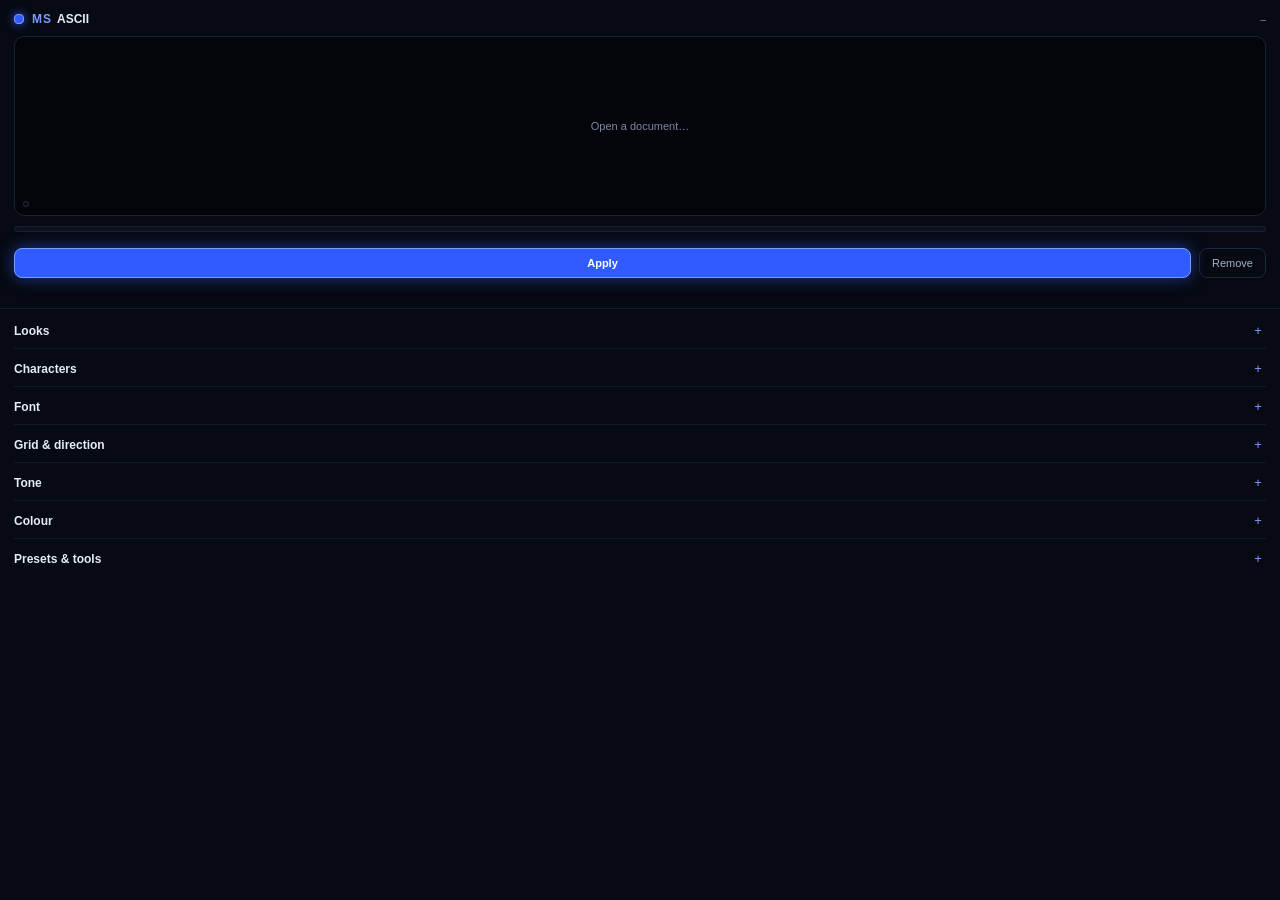
==== ascii/index.html @ 599b2f81 "Morgenstern ASCII: turn a layer or the whole document into ASCII art - Selected layer or whole docum" ====
<!DOCTYPE html>
<html>
<head>
  <meta charset="utf-8">
  <link rel="stylesheet" href="ms-ui.css">
  <link rel="stylesheet" href="styles.css">
</head>
<body>
  <div class="layout">
  <div class="top">
    <div class="header">
      <span class="brand"><span class="dot"></span><span class="brand-ms">MS</span><span class="brand-name">ASCII</span></span>
      <span id="targetName" class="target-name">–</span>
    </div>

    <div id="previewBox" class="preview">
      <img id="preview" class="hidden">
      <div id="previewMsg" class="preview-msg">Open a document…</div>
      <div class="preview-tools">
        <div class="seg mini" id="previewModeSeg"></div>
      </div>
    </div>

    <div class="seg target" id="sourceSeg"></div>
    <div id="sourceInfo" class="target-info"></div>

    <div class="actions">
      <div class="btn primary" id="apply">Apply</div>
      <div class="btn ghost" id="remove" title="Remove the ASCII layer and show the original again">Remove</div>
    </div>
    <div id="status" class="status"></div>
  </div>

  <div class="scroller">
  <div class="wrap">

    <div class="sec" data-sec="looks">
      <div class="sec-head"><span class="sec-title">Looks</span><span id="lookName" class="sec-meta"></span><span class="chev c-open">–</span><span class="chev c-closed">+</span></div>
      <div class="sec-body"><div id="lookGrid" class="look-grid"></div></div>
    </div>

    <div class="sec" data-sec="chars">
      <div class="sec-head"><span class="sec-title">Characters</span><span id="charsMeta" class="sec-meta"></span><span class="chev c-open">–</span><span class="chev c-closed">+</span></div>
      <div class="sec-body">
        <div class="seg" id="charModeSeg"></div>
        <div id="charsetRow" class="chips"></div>
        <div id="customRow" class="field">
          <span class="field-label">Characters</span>
          <input type="text" id="customChars" class="grow mono" placeholder="Light to dense, e.g.  .oO@">
        </div>
        <div id="textRow" class="field">
          <span class="field-label">Your text</span>
          <input type="text" id="textInput" class="grow" placeholder="Any word or sentence">
        </div>
        <div id="toneRow" class="field"><span class="field-label">Tone by</span><div class="seg grow" id="toneSeg"></div></div>
        <div class="field"><span class="field-label">Dense on</span><div class="seg grow" id="denseSeg"></div></div>
        <div id="sortRow" class="row">
          <span class="grow sw-text">Order the characters by their ink</span>
          <div class="switch" data-for="sortDensity" title="Off: your characters are used in the order you typed them, from light to dense"><span class="knob"></span></div>
          <input type="checkbox" id="sortDensity" class="hidden">
        </div>
      </div>
    </div>

    <div class="sec" data-sec="font">
      <div class="sec-head"><span class="sec-title">Font</span><span id="fontMeta" class="sec-meta"></span><span class="chev c-open">–</span><span class="chev c-closed">+</span></div>
      <div class="sec-body">
        <div class="field-note">Made for ASCII – monospaced fonts on this computer</div>
        <div id="fontChips" class="chips"></div>
        <div class="field">
          <span class="field-label">All fonts</span>
          <input type="text" id="fontSearch" class="grow" placeholder="Search every installed font …">
        </div>
        <div id="fontResults" class="font-list"></div>
      </div>
    </div>

    <div class="sec" data-sec="grid">
      <div class="sec-head"><span class="sec-title">Grid &amp; direction</span><span id="gridMeta" class="sec-meta"></span><span class="chev c-open">–</span><span class="chev c-closed">+</span></div>
      <div class="sec-body">
        <div id="secGrid"></div>
        <div class="field"><span class="field-label">Direction</span><div class="dirs grow" id="dirRow"></div></div>
        <div id="secAngle"></div>
        <div class="row">
          <span class="grow sw-text">Keep the characters upright</span>
          <div class="switch" data-for="upright" title="The lines run at the angle, the characters stay upright"><span class="knob"></span></div>
          <input type="checkbox" id="upright" class="hidden">
        </div>
      </div>
    </div>

    <div class="sec" data-sec="tone">
      <div class="sec-head"><span class="sec-title">Tone</span><span class="sec-meta"></span><span class="chev c-open">–</span><span class="chev c-closed">+</span></div>
      <div class="sec-body"><div id="secTone"></div></div>
    </div>

    <div class="sec" data-sec="colour">
      <div class="sec-head"><span class="sec-title">Colour</span><span class="sec-meta"></span><span class="chev c-open">–</span><span class="chev c-closed">+</span></div>
      <div class="sec-body">
        <div class="seg" id="colorModeSeg"></div>
        <div id="inkRow" class="field"><span class="field-label">Ink</span><div class="swatch-wrap"><div id="swatch-ink" class="swatch" title="Choose colour"></div><span id="hexl-ink" class="hex-label"></span></div></div>
        <div id="gradRow">
          <div id="paletteChips" class="chips"></div>
          <div class="field"><span class="field-label">Shadows → lights</span>
            <div class="swatch-wrap"><div id="swatch-grad1" class="swatch"></div><div id="swatch-grad2" class="swatch"></div><div id="swatch-grad3" class="swatch"></div></div>
          </div>
        </div>
        <div id="secSat"></div>
        <div class="field"><span class="field-label">Background</span><div class="seg grow" id="bgSeg"></div></div>
        <div id="bgRow" class="field"><span class="field-label">Colour</span><div class="swatch-wrap"><div id="swatch-bgColor" class="swatch" title="Choose colour"></div><span id="hexl-bgColor" class="hex-label"></span></div></div>
      </div>
    </div>

    <div class="sec" data-sec="more">
      <div class="sec-head"><span class="sec-title">Presets &amp; tools</span><span class="sec-meta"></span><span class="chev c-open">–</span><span class="chev c-closed">+</span></div>
      <div class="sec-body">
        <div id="presetList" class="preset-list"></div>
        <div class="row">
          <input type="text" id="presetName" class="grow" placeholder="Name for this preset">
          <div class="btn small" id="presetSave">Save</div>
        </div>
        <div class="row">
          <span class="grow sw-text">Hide the original layer</span>
          <div class="switch" data-for="hideSource" title="With Selected layer: the original is hidden while the ASCII layer sits above it"><span class="knob"></span></div>
          <input type="checkbox" id="hideSource" class="hidden">
        </div>
        <div class="row tools-row">
          <div class="btn small ghost" id="resetAll">Reset</div>
          <div class="btn small ghost" id="selfTest" title="Creates a test document and checks every function">Self-test</div>
          <div class="btn small ghost" id="refreshPreview" title="Reload the preview">Refresh preview</div>
        </div>
        <div id="testStatus" class="status"></div>
        <div class="hint">The result is a normal pixel layer "MS ASCII · …" above the original. Its settings are stored in the layer: select it, change something, click Update. Remove deletes it and shows the original again.</div>
      </div>
    </div>

    <div id="colorPop" class="color-pop hidden"></div>
  </div>
  </div>
  </div>
  <script src="main.js"></script>
</body>
</html>
---- ascii/ms-ui.css ----
/* Morgenstern design – shared by all Morgenstern tools (matches ms-ui.js)
   Calm, dark, precise – and exactly one colour that glows: a deep electric blue.
   Base       #070a12   Surface #0d1220   Line   #1e2740
   Text       #e6ebf7   Text 2  #a7b1ca   muted     #7e89a6
   Accent     #2f5bff   Accent light #7b9cff
   Spacing on a 4 px grid. One font family (system font), hierarchy through weight and size. */

html, body {
  margin: 0;
  padding: 0;
  height: 100%;
  overflow: hidden;
  background-color: #070a12;
  color: #e6ebf7;
  font-family: -apple-system, "SF Pro Text", "Segoe UI", "Helvetica Neue", Arial, sans-serif;
  font-size: 11px;
}
.layout { display: flex; flex-direction: column; height: 100%; }
.top { flex-shrink: 0; padding: 12px 14px 10px; background-color: #070a12; border-bottom: 1px solid #141b2c; }
.scroller { flex: 1; overflow-y: scroll; }
.wrap { padding: 2px 14px 32px; }
.grow { flex: 1; }
b, strong { font-weight: 600; color: #e6ebf7; }

/* ---------- Header */
.header { display: flex; flex-direction: row; justify-content: space-between; align-items: center; margin-bottom: 10px; }
.brand { display: flex; flex-direction: row; align-items: center; }
.dot { width: 8px; height: 8px; border-radius: 4px; background-color: #2f5bff; border: 1px solid #7b9cff; margin-right: 8px; box-shadow: 0 0 10px rgba(47, 91, 255, 0.9); }
.brand-ms { font-size: 12px; font-weight: bold; letter-spacing: 1px; color: #7b9cff; margin-right: 5px; }
.brand-name { font-size: 12px; font-weight: 600; color: #e6ebf7; }
.target-name { color: #7e89a6; max-width: 150px; overflow: hidden; text-overflow: ellipsis; white-space: nowrap; font-size: 10px; }

/* ---------- Preview */
.preview {
  position: relative;
  height: 178px;
  border: 1px solid #1a2236;
  border-radius: 10px;
  background-color: #03050a;
  display: flex;
  align-items: center;
  justify-content: center;
  overflow: hidden;
}
.preview img { max-width: 100%; max-height: 176px; }
.preview-msg { color: #7e89a6; padding: 10px; text-align: center; }
.preview-tools { position: absolute; left: 8px; right: 8px; bottom: 8px; display: flex; flex-direction: row; justify-content: space-between; align-items: center; }
.preview-tools > * { margin-left: 6px; }
.preview-tools > *:first-child { margin-left: 0; }

/* ---------- Segments */
.seg { display: flex; flex-direction: row; padding: 2px; border-radius: 8px; background-color: #0d1220; border: 1px solid #1a2236; }
.seg-btn { flex: 1; text-align: center; font-size: 11px; padding: 5px 8px; border-radius: 6px; cursor: pointer; color: #a7b1ca; }
.seg-btn:hover { color: #e6ebf7; }
.seg-btn.active { background-color: #1b2a5c; color: #ffffff; }
.seg.target { margin-top: 10px; }
.seg.target .seg-btn { padding: 7px 8px; font-weight: 600; }
.seg.target .seg-btn.active { background-color: #2f5bff; }
.seg.mini { background-color: rgba(7, 10, 18, 0.82); border-color: #232d48; }
.seg.mini .seg-btn { padding: 3px 8px; font-size: 10px; }
/* many options: wrapping choice instead of a dropdown */
.seg.wrap { flex-wrap: wrap; }
.seg.wrap .seg-btn { flex: 0 0 auto; padding: 5px 9px; margin: 1px; }

.target-info { font-size: 10px; color: #7b9cff; padding: 6px 2px 0; }

/* ---------- Switches */
.switch { display: flex; flex-direction: row; align-items: center; cursor: pointer; padding: 4px 8px 4px 4px; border-radius: 14px; border: 1px solid #1e2740; background-color: #0d1220; }
.switch .knob { width: 22px; height: 12px; border-radius: 6px; background-color: #1e2740; border: 1px solid #2a3554; position: relative; margin-right: 6px; flex-shrink: 0; }
.switch .knob::after { content: ""; position: absolute; top: 1px; left: 1px; width: 10px; height: 10px; border-radius: 5px; background-color: #7e89a6; }
.switch .sw-label { font-size: 11px; color: #a7b1ca; }
.switch.on { border-color: #2f5bff; }
.switch.on .knob { background-color: #2f5bff; border-color: #7b9cff; }
.switch.on .knob::after { left: 11px; background-color: #ffffff; }
.switch.on .sw-label { color: #ffffff; }
.switch.small { padding: 3px 7px 3px 3px; background-color: rgba(7, 10, 18, 0.82); border-color: #232d48; }
.switch.small .sw-label { font-size: 10px; }
/* switch as a row in a section: no frame, text left, knob right */
.switch.line { justify-content: space-between; flex-direction: row-reverse; border: none; background-color: transparent; padding: 6px 0; border-radius: 0; }
.switch.line .knob { margin-right: 0; margin-left: 8px; }
.switch.line.on .sw-label { color: #e6ebf7; }

/* ---------- Buttons */
.btn { text-align: center; font-size: 11px; padding: 8px 12px; border-radius: 8px; cursor: pointer; border: 1px solid #1e2740; background-color: #0d1220; color: #e6ebf7; }
.btn:hover { border-color: #3a4a78; }
.btn:active { opacity: 0.85; }
.btn.primary { flex: 1; background-color: #2f5bff; border-color: #7b9cff; color: #ffffff; font-weight: 600; box-shadow: 0 0 16px rgba(47, 91, 255, 0.55); }
.btn.primary:hover { background-color: #3d68ff; }
.btn.ghost { background-color: transparent; color: #a7b1ca; }
.btn.small { font-size: 10px; padding: 5px 9px; border-radius: 7px; }
.btn.disabled { opacity: 0.4; }

.actions { display: flex; flex-direction: row; align-items: center; margin-top: 10px; }
.actions > * { margin-right: 8px; }
.actions > *:last-child { margin-right: 0; }
.status { margin-top: 6px; min-height: 14px; font-size: 10px; color: #a7b1ca; }
.status.err { color: #ff8a9a; }

/* ---------- Sliders */
.sl { padding: 5px 0 7px; }
.sl-head { display: flex; flex-direction: row; justify-content: space-between; align-items: center; margin-bottom: 5px; }
.sl-label { font-size: 11px; color: #a7b1ca; }
.sl-val { display: flex; flex-direction: row; align-items: center; }
.sl-num { width: 38px; text-align: right; font-size: 11px; color: #e6ebf7; background-color: transparent; border: 1px solid transparent; border-radius: 4px; padding: 0 2px; }
.sl-num:hover { border-color: #1e2740; }
.sl-num:focus { border-color: #2f5bff; background-color: #0d1220; }
.sl-unit { width: 14px; color: #7e89a6; font-size: 10px; padding-left: 2px; }
.sl-track { position: relative; height: 14px; margin: 0 5px; cursor: pointer; }
.sl-rail { position: absolute; left: 0; right: 0; top: 6px; height: 2px; border-radius: 1px; background-color: #1e2740; }
.sl-fill { position: absolute; top: 6px; height: 2px; border-radius: 1px; background-color: #2f5bff; box-shadow: 0 0 8px rgba(47, 91, 255, 0.8); }
.sl-thumb { position: absolute; top: 2px; width: 10px; height: 10px; margin-left: -5px; border-radius: 5px; background-color: #e6ebf7; border: 1px solid #7b9cff; }
.sl:hover .sl-label { color: #e6ebf7; }
.sl.dragging .sl-thumb { background-color: #ffffff; box-shadow: 0 0 10px rgba(123, 156, 255, 0.9); }
.sl.dragging .sl-label { color: #ffffff; }
.strength { margin-top: 8px; }
.strength .sl-label { color: #e6ebf7; font-weight: 600; }

/* sub-settings: indented on a tinted surface */
.sl.sub, .row.sub, .field.sub { margin-left: 10px; padding-left: 10px; padding-right: 8px; background-color: #0b1020; border-radius: 6px; }
.row.sub, .field.sub { padding-top: 5px; padding-bottom: 5px; margin-top: 2px; margin-bottom: 4px; }
.subgroup { margin: 4px 0 6px 10px; padding: 2px 8px 4px 10px; background-color: #0b1020; border-radius: 6px; }

/* group with a switch in its head (e.g. toner / dropouts): one box, no nested cards */
.group { margin: 6px 0 8px; padding: 2px 10px 6px; border-radius: 8px; border: 1px solid #141b2c; }
.group-head { display: flex; flex-direction: row; align-items: center; }
.group-head > * { margin-right: 8px; }
.group-head > *:last-child { margin-right: 0; }
.group-note { font-size: 10px; color: #7e89a6; }

/* ---------- Sections */
.sec { border-top: 1px solid #121928; }
.sec:first-child { border-top: none; }
.sec-head { display: flex; flex-direction: row; align-items: center; padding: 12px 0 10px; cursor: pointer; }
.sec-title { font-size: 12px; font-weight: 600; color: #e6ebf7; }
.sec-meta { flex: 1; font-size: 10px; color: #7e89a6; padding-left: 8px; white-space: nowrap; overflow: hidden; text-overflow: ellipsis; }
.chev { width: 16px; text-align: center; font-size: 13px; color: #7b9cff; }
.sec-head:hover .sec-title { color: #ffffff; }
.sec .sec-body, .sec .c-open { display: none; }
.sec.open .sec-body { display: block; padding-bottom: 12px; }
.sec.open .c-open { display: block; }
.sec.open .c-closed { display: none; }

/* ---------- Rows and fields */
.row, .field { display: flex; flex-direction: row; align-items: center; margin: 4px 0; }
.row > *, .field > * { margin-right: 8px; }
.row > *:last-child, .field > *:last-child { margin-right: 0; }
.row.between { justify-content: space-between; }
.field { padding-top: 4px; }
.field .seg-btn, .row .seg-btn { white-space: nowrap; padding: 5px 6px; }
.field-label { width: 64px; flex-shrink: 0; font-size: 11px; color: #a7b1ca; }
.field.stack { flex-direction: column; align-items: stretch; }
.field.stack > * { margin-right: 0; }
.field.stack .field-label { width: auto; margin-bottom: 6px; }
.tools-row { flex-wrap: wrap; }
.tools-row > * { margin-bottom: 4px; }

/* ---------- Tiles (looks, textures, effects) */
.tiles { display: flex; flex-direction: row; flex-wrap: wrap; margin: 0 -3px; }
.tile, .look { box-sizing: border-box; width: 31.3%; margin: 1%; padding: 3px; border: 1px solid #141b2c; border-radius: 8px; cursor: pointer; background-color: #0b0f1a; }
.tile:hover, .look:hover { border-color: #2a3a66; }
.tile.active, .look.active { border-color: #2f5bff; background-color: #101a3a; }
.tile img, .tile .ph, .look img, .look .ph { width: 100%; height: 46px; border-radius: 5px; background-color: #03050a; }
.tile .lbl, .look .lbl { font-size: 10px; color: #a7b1ca; text-align: center; white-space: nowrap; overflow: hidden; text-overflow: ellipsis; padding: 4px 0 1px; }
.tile.active .lbl, .look.active .lbl { color: #ffffff; }
.look-grid { display: flex; flex-direction: row; flex-wrap: wrap; margin: 0 -3px; }

/* ---------- Colours */
.swatch-wrap { display: flex; flex-direction: row; align-items: center; }
.swatch { width: 20px; height: 20px; border-radius: 10px; border: 1px solid #3a4565; cursor: pointer; margin-right: 6px; flex-shrink: 0; }
.hex-label { font-size: 10px; color: #7e89a6; }
.color-pop { margin: 4px 0 10px; padding: 10px; border-radius: 10px; background-color: #0d1220; border: 1px solid #263256; }
.pal { display: flex; flex-direction: row; flex-wrap: wrap; margin: -2px; }
.pal-c { width: 20px; height: 20px; border-radius: 10px; margin: 3px; cursor: pointer; border: 1px solid rgba(255, 255, 255, 0.12); }
.pal-c.on { border: 2px solid #ffffff; }
.pop-row { display: flex; flex-direction: row; align-items: center; margin-top: 8px; }
.pop-row > * { margin-right: 6px; }

/* ---------- Inputs */
input[type="text"] { background-color: #0d1220; color: #e6ebf7; border: 1px solid #1e2740; border-radius: 6px; font-size: 11px; padding: 4px 6px; }
input[type="text"]:focus { border-color: #2f5bff; }
.hex { width: 70px; }
.num { width: 64px; }

/* ---------- Presets */
.preset-list { margin-bottom: 6px; }
.preset { display: flex; flex-direction: row; align-items: center; padding: 6px 8px; margin: 3px 0; border-radius: 7px; background-color: #0d1220; border: 1px solid #141b2c; }
.preset:hover { border-color: #2a3a66; }
.preset-name { flex: 1; cursor: pointer; color: #e6ebf7; }
.preset-del { width: 16px; text-align: center; cursor: pointer; color: #7e89a6; font-size: 13px; }
.preset-del:hover { color: #ff8a9a; }
.empty { color: #7e89a6; font-size: 10px; padding: 4px 0 6px; }
.hint { font-size: 10px; color: #7e89a6; margin: 10px 0 2px; line-height: 15px; }
.muted { color: #7e89a6; }

.fine-label { font-size: 10px; font-weight: 600; color: #7b9cff; margin: 12px 0 2px; }
.fine-label:first-child { margin-top: 0; }

/* ---------- hidden (last, specific enough for every element above) */
.hidden, .row.hidden, .sl.hidden, .field.hidden, .group.hidden, .subgroup.hidden, .swatch-wrap.hidden, .color-pop.hidden, .btn.hidden, .switch.hidden, .seg.hidden, .preview img.hidden, .preview-msg.hidden, input.hidden { display: none; }
---- ascii/styles.css ----
/* MS ASCII – additions to the shared Morgenstern design (ms-ui.css) */

.mono { font-family: "Menlo", "Consolas", "Courier New", monospace; }
.sw-text { font-size: 11px; color: #a7b1ca; }
.field-note { font-size: 10px; color: #7e89a6; padding: 2px 0 6px; }

/* chips: character sets, fonts, palettes */
.chips { display: flex; flex-direction: row; flex-wrap: wrap; margin: 6px -3px 2px; }
.chip { margin: 3px; padding: 5px 8px; border-radius: 7px; border: 1px solid #1a2236; background-color: #0d1220; font-size: 11px; color: #a7b1ca; cursor: pointer; white-space: nowrap; }
.chip:hover { border-color: #2a3a66; color: #e6ebf7; }
.chip.on { background-color: #1b2a5c; border-color: #2f5bff; color: #ffffff; }
.chip .sample { font-family: "Menlo", "Consolas", "Courier New", monospace; color: #7b9cff; margin-left: 6px; }
.chip.pal { display: flex; flex-direction: row; align-items: center; }
.chip.pal i { width: 9px; height: 14px; }
.chip.pal i:first-child { border-radius: 3px 0 0 3px; }
.chip.pal i:last-of-type { border-radius: 0 3px 3px 0; margin-right: 6px; }

/* font search results */
.font-list { max-height: 170px; overflow-y: auto; margin-top: 4px; border-radius: 8px; }
.font-item { display: flex; flex-direction: row; align-items: center; padding: 5px 8px; border-radius: 6px; font-size: 11px; color: #c9d1e6; cursor: pointer; }
.font-item:hover { background-color: #16203a; color: #ffffff; }
.font-item.on { background-color: #1b2a5c; color: #ffffff; }
.font-item .st { margin-left: auto; padding-left: 8px; font-size: 10px; color: #7e89a6; }

/* direction buttons */
.dirs { display: flex; flex-direction: row; justify-content: space-between; }
.dir { width: 26px; height: 24px; line-height: 24px; text-align: center; border-radius: 7px; border: 1px solid #1a2236; background-color: #0d1220; font-size: 13px; color: #a7b1ca; cursor: pointer; }
.dir:hover { border-color: #2a3a66; color: #e6ebf7; }
.dir.on { background-color: #1b2a5c; border-color: #2f5bff; color: #ffffff; }

.swatch-wrap .swatch { margin-right: 6px; }

.chip, .dir, .font-item { transition: transform 120ms ease-out; }
.chip:active, .dir:active { transform: scale(0.96); }

.chips.hidden, .dirs.hidden, .font-list.hidden { display: none; }
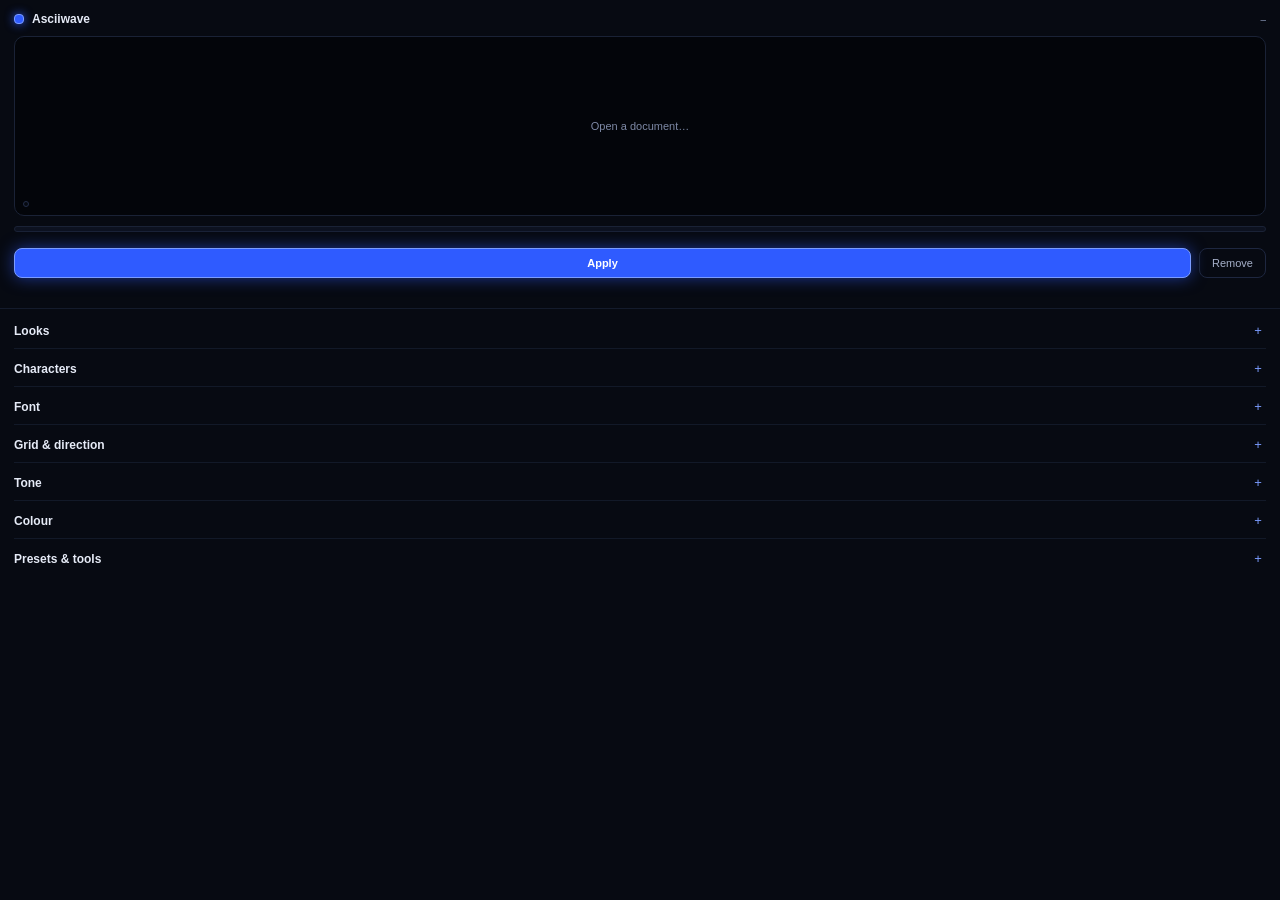
==== commit c71b2b23: "Rename to Asciiwave: new name, no more Morgenstern branding - new tool name in the panel, manifest i" ====
--- a/ascii/index.html
+++ b/ascii/index.html
@@ -2,14 +2,14 @@
 <html>
 <head>
   <meta charset="utf-8">
-  <link rel="stylesheet" href="ms-ui.css">
+  <link rel="stylesheet" href="ui.css">
   <link rel="stylesheet" href="styles.css">
 </head>
 <body>
   <div class="layout">
   <div class="top">
     <div class="header">
-      <span class="brand"><span class="dot"></span><span class="brand-ms">MS</span><span class="brand-name">ASCII</span></span>
+      <span class="brand"><span class="dot"></span><span class="brand-name">Asciiwave</span></span>
       <span id="targetName" class="target-name">–</span>
     </div>
 
@@ -130,7 +130,7 @@
           <div class="btn small ghost" id="refreshPreview" title="Reload the preview">Refresh preview</div>
         </div>
         <div id="testStatus" class="status"></div>
-        <div class="hint">The result is a normal pixel layer "MS ASCII · …" above the original. Its settings are stored in the layer: select it, change something, click Update. Remove deletes it and shows the original again.</div>
+        <div class="hint">The result is a normal pixel layer "Asciiwave · …" above the original. Its settings are stored in the layer: select it, change something, click Update. Remove deletes it and shows the original again.</div>
       </div>
     </div>
 
--- a/ascii/ui.css
+++ b/ascii/ui.css
@@ -0,0 +1,198 @@
+/* Shared design – used by all tools (matches ui.js)
+   Calm, dark, precise – and exactly one colour that glows: a deep electric blue.
+   Base       #070a12   Surface #0d1220   Line   #1e2740
+   Text       #e6ebf7   Text 2  #a7b1ca   muted     #7e89a6
+   Accent     #2f5bff   Accent light #7b9cff
+   Spacing on a 4 px grid. One font family (system font), hierarchy through weight and size. */
+
+html, body {
+  margin: 0;
+  padding: 0;
+  height: 100%;
+  overflow: hidden;
+  background-color: #070a12;
+  color: #e6ebf7;
+  font-family: -apple-system, "SF Pro Text", "Segoe UI", "Helvetica Neue", Arial, sans-serif;
+  font-size: 11px;
+}
+.layout { display: flex; flex-direction: column; height: 100%; }
+.top { flex-shrink: 0; padding: 12px 14px 10px; background-color: #070a12; border-bottom: 1px solid #141b2c; }
+.scroller { flex: 1; overflow-y: scroll; }
+.wrap { padding: 2px 14px 32px; }
+.grow { flex: 1; }
+b, strong { font-weight: 600; color: #e6ebf7; }
+
+/* ---------- Header */
+.header { display: flex; flex-direction: row; justify-content: space-between; align-items: center; margin-bottom: 10px; }
+.brand { display: flex; flex-direction: row; align-items: center; }
+.dot { width: 8px; height: 8px; border-radius: 4px; background-color: #2f5bff; border: 1px solid #7b9cff; margin-right: 8px; box-shadow: 0 0 10px rgba(47, 91, 255, 0.9); }
+.brand-name { font-size: 12px; font-weight: 600; color: #e6ebf7; }
+.target-name { color: #7e89a6; max-width: 150px; overflow: hidden; text-overflow: ellipsis; white-space: nowrap; font-size: 10px; }
+
+/* ---------- Preview */
+.preview {
+  position: relative;
+  height: 178px;
+  border: 1px solid #1a2236;
+  border-radius: 10px;
+  background-color: #03050a;
+  display: flex;
+  align-items: center;
+  justify-content: center;
+  overflow: hidden;
+}
+.preview img { max-width: 100%; max-height: 176px; }
+.preview-msg { color: #7e89a6; padding: 10px; text-align: center; }
+.preview-tools { position: absolute; left: 8px; right: 8px; bottom: 8px; display: flex; flex-direction: row; justify-content: space-between; align-items: center; }
+.preview-tools > * { margin-left: 6px; }
+.preview-tools > *:first-child { margin-left: 0; }
+
+/* ---------- Segments */
+.seg { display: flex; flex-direction: row; padding: 2px; border-radius: 8px; background-color: #0d1220; border: 1px solid #1a2236; }
+.seg-btn { flex: 1; text-align: center; font-size: 11px; padding: 5px 8px; border-radius: 6px; cursor: pointer; color: #a7b1ca; }
+.seg-btn:hover { color: #e6ebf7; }
+.seg-btn.active { background-color: #1b2a5c; color: #ffffff; }
+.seg.target { margin-top: 10px; }
+.seg.target .seg-btn { padding: 7px 8px; font-weight: 600; }
+.seg.target .seg-btn.active { background-color: #2f5bff; }
+.seg.mini { background-color: rgba(7, 10, 18, 0.82); border-color: #232d48; }
+.seg.mini .seg-btn { padding: 3px 8px; font-size: 10px; }
+/* many options: wrapping choice instead of a dropdown */
+.seg.wrap { flex-wrap: wrap; }
+.seg.wrap .seg-btn { flex: 0 0 auto; padding: 5px 9px; margin: 1px; }
+
+.target-info { font-size: 10px; color: #7b9cff; padding: 6px 2px 0; }
+
+/* ---------- Switches */
+.switch { display: flex; flex-direction: row; align-items: center; cursor: pointer; padding: 4px 8px 4px 4px; border-radius: 14px; border: 1px solid #1e2740; background-color: #0d1220; }
+.switch .knob { width: 22px; height: 12px; border-radius: 6px; background-color: #1e2740; border: 1px solid #2a3554; position: relative; margin-right: 6px; flex-shrink: 0; }
+.switch .knob::after { content: ""; position: absolute; top: 1px; left: 1px; width: 10px; height: 10px; border-radius: 5px; background-color: #7e89a6; }
+.switch .sw-label { font-size: 11px; color: #a7b1ca; }
+.switch.on { border-color: #2f5bff; }
+.switch.on .knob { background-color: #2f5bff; border-color: #7b9cff; }
+.switch.on .knob::after { left: 11px; background-color: #ffffff; }
+.switch.on .sw-label { color: #ffffff; }
+.switch.small { padding: 3px 7px 3px 3px; background-color: rgba(7, 10, 18, 0.82); border-color: #232d48; }
+.switch.small .sw-label { font-size: 10px; }
+/* switch as a row in a section: no frame, text left, knob right */
+.switch.line { justify-content: space-between; flex-direction: row-reverse; border: none; background-color: transparent; padding: 6px 0; border-radius: 0; }
+.switch.line .knob { margin-right: 0; margin-left: 8px; }
+.switch.line.on .sw-label { color: #e6ebf7; }
+
+/* ---------- Buttons */
+.btn { text-align: center; font-size: 11px; padding: 8px 12px; border-radius: 8px; cursor: pointer; border: 1px solid #1e2740; background-color: #0d1220; color: #e6ebf7; }
+.btn:hover { border-color: #3a4a78; }
+.btn:active { opacity: 0.85; }
+.btn.primary { flex: 1; background-color: #2f5bff; border-color: #7b9cff; color: #ffffff; font-weight: 600; box-shadow: 0 0 16px rgba(47, 91, 255, 0.55); }
+.btn.primary:hover { background-color: #3d68ff; }
+.btn.ghost { background-color: transparent; color: #a7b1ca; }
+.btn.small { font-size: 10px; padding: 5px 9px; border-radius: 7px; }
+.btn.disabled { opacity: 0.4; }
+
+.actions { display: flex; flex-direction: row; align-items: center; margin-top: 10px; }
+.actions > * { margin-right: 8px; }
+.actions > *:last-child { margin-right: 0; }
+.status { margin-top: 6px; min-height: 14px; font-size: 10px; color: #a7b1ca; }
+.status.err { color: #ff8a9a; }
+
+/* ---------- Sliders */
+.sl { padding: 5px 0 7px; }
+.sl-head { display: flex; flex-direction: row; justify-content: space-between; align-items: center; margin-bottom: 5px; }
+.sl-label { font-size: 11px; color: #a7b1ca; }
+.sl-val { display: flex; flex-direction: row; align-items: center; }
+.sl-num { width: 38px; text-align: right; font-size: 11px; color: #e6ebf7; background-color: transparent; border: 1px solid transparent; border-radius: 4px; padding: 0 2px; }
+.sl-num:hover { border-color: #1e2740; }
+.sl-num:focus { border-color: #2f5bff; background-color: #0d1220; }
+.sl-unit { width: 14px; color: #7e89a6; font-size: 10px; padding-left: 2px; }
+.sl-track { position: relative; height: 14px; margin: 0 5px; cursor: pointer; }
+.sl-rail { position: absolute; left: 0; right: 0; top: 6px; height: 2px; border-radius: 1px; background-color: #1e2740; }
+.sl-fill { position: absolute; top: 6px; height: 2px; border-radius: 1px; background-color: #2f5bff; box-shadow: 0 0 8px rgba(47, 91, 255, 0.8); }
+.sl-thumb { position: absolute; top: 2px; width: 10px; height: 10px; margin-left: -5px; border-radius: 5px; background-color: #e6ebf7; border: 1px solid #7b9cff; }
+.sl:hover .sl-label { color: #e6ebf7; }
+.sl.dragging .sl-thumb { background-color: #ffffff; box-shadow: 0 0 10px rgba(123, 156, 255, 0.9); }
+.sl.dragging .sl-label { color: #ffffff; }
+.strength { margin-top: 8px; }
+.strength .sl-label { color: #e6ebf7; font-weight: 600; }
+
+/* sub-settings: indented on a tinted surface */
+.sl.sub, .row.sub, .field.sub { margin-left: 10px; padding-left: 10px; padding-right: 8px; background-color: #0b1020; border-radius: 6px; }
+.row.sub, .field.sub { padding-top: 5px; padding-bottom: 5px; margin-top: 2px; margin-bottom: 4px; }
+.subgroup { margin: 4px 0 6px 10px; padding: 2px 8px 4px 10px; background-color: #0b1020; border-radius: 6px; }
+
+/* group with a switch in its head (e.g. toner / dropouts): one box, no nested cards */
+.group { margin: 6px 0 8px; padding: 2px 10px 6px; border-radius: 8px; border: 1px solid #141b2c; }
+.group-head { display: flex; flex-direction: row; align-items: center; }
+.group-head > * { margin-right: 8px; }
+.group-head > *:last-child { margin-right: 0; }
+.group-note { font-size: 10px; color: #7e89a6; }
+
+/* ---------- Sections */
+.sec { border-top: 1px solid #121928; }
+.sec:first-child { border-top: none; }
+.sec-head { display: flex; flex-direction: row; align-items: center; padding: 12px 0 10px; cursor: pointer; }
+.sec-title { font-size: 12px; font-weight: 600; color: #e6ebf7; }
+.sec-meta { flex: 1; font-size: 10px; color: #7e89a6; padding-left: 8px; white-space: nowrap; overflow: hidden; text-overflow: ellipsis; }
+.chev { width: 16px; text-align: center; font-size: 13px; color: #7b9cff; }
+.sec-head:hover .sec-title { color: #ffffff; }
+.sec .sec-body, .sec .c-open { display: none; }
+.sec.open .sec-body { display: block; padding-bottom: 12px; }
+.sec.open .c-open { display: block; }
+.sec.open .c-closed { display: none; }
+
+/* ---------- Rows and fields */
+.row, .field { display: flex; flex-direction: row; align-items: center; margin: 4px 0; }
+.row > *, .field > * { margin-right: 8px; }
+.row > *:last-child, .field > *:last-child { margin-right: 0; }
+.row.between { justify-content: space-between; }
+.field { padding-top: 4px; }
+.field .seg-btn, .row .seg-btn { white-space: nowrap; padding: 5px 6px; }
+.field-label { width: 64px; flex-shrink: 0; font-size: 11px; color: #a7b1ca; }
+.field.stack { flex-direction: column; align-items: stretch; }
+.field.stack > * { margin-right: 0; }
+.field.stack .field-label { width: auto; margin-bottom: 6px; }
+.tools-row { flex-wrap: wrap; }
+.tools-row > * { margin-bottom: 4px; }
+
+/* ---------- Tiles (looks, textures, effects) */
+.tiles { display: flex; flex-direction: row; flex-wrap: wrap; margin: 0 -3px; }
+.tile, .look { box-sizing: border-box; width: 31.3%; margin: 1%; padding: 3px; border: 1px solid #141b2c; border-radius: 8px; cursor: pointer; background-color: #0b0f1a; }
+.tile:hover, .look:hover { border-color: #2a3a66; }
+.tile.active, .look.active { border-color: #2f5bff; background-color: #101a3a; }
+.tile img, .tile .ph, .look img, .look .ph { width: 100%; height: 46px; border-radius: 5px; background-color: #03050a; }
+.tile .lbl, .look .lbl { font-size: 10px; color: #a7b1ca; text-align: center; white-space: nowrap; overflow: hidden; text-overflow: ellipsis; padding: 4px 0 1px; }
+.tile.active .lbl, .look.active .lbl { color: #ffffff; }
+.look-grid { display: flex; flex-direction: row; flex-wrap: wrap; margin: 0 -3px; }
+
+/* ---------- Colours */
+.swatch-wrap { display: flex; flex-direction: row; align-items: center; }
+.swatch { width: 20px; height: 20px; border-radius: 10px; border: 1px solid #3a4565; cursor: pointer; margin-right: 6px; flex-shrink: 0; }
+.hex-label { font-size: 10px; color: #7e89a6; }
+.color-pop { margin: 4px 0 10px; padding: 10px; border-radius: 10px; background-color: #0d1220; border: 1px solid #263256; }
+.pal { display: flex; flex-direction: row; flex-wrap: wrap; margin: -2px; }
+.pal-c { width: 20px; height: 20px; border-radius: 10px; margin: 3px; cursor: pointer; border: 1px solid rgba(255, 255, 255, 0.12); }
+.pal-c.on { border: 2px solid #ffffff; }
+.pop-row { display: flex; flex-direction: row; align-items: center; margin-top: 8px; }
+.pop-row > * { margin-right: 6px; }
+
+/* ---------- Inputs */
+input[type="text"] { background-color: #0d1220; color: #e6ebf7; border: 1px solid #1e2740; border-radius: 6px; font-size: 11px; padding: 4px 6px; }
+input[type="text"]:focus { border-color: #2f5bff; }
+.hex { width: 70px; }
+.num { width: 64px; }
+
+/* ---------- Presets */
+.preset-list { margin-bottom: 6px; }
+.preset { display: flex; flex-direction: row; align-items: center; padding: 6px 8px; margin: 3px 0; border-radius: 7px; background-color: #0d1220; border: 1px solid #141b2c; }
+.preset:hover { border-color: #2a3a66; }
+.preset-name { flex: 1; cursor: pointer; color: #e6ebf7; }
+.preset-del { width: 16px; text-align: center; cursor: pointer; color: #7e89a6; font-size: 13px; }
+.preset-del:hover { color: #ff8a9a; }
+.empty { color: #7e89a6; font-size: 10px; padding: 4px 0 6px; }
+.hint { font-size: 10px; color: #7e89a6; margin: 10px 0 2px; line-height: 15px; }
+.muted { color: #7e89a6; }
+
+.fine-label { font-size: 10px; font-weight: 600; color: #7b9cff; margin: 12px 0 2px; }
+.fine-label:first-child { margin-top: 0; }
+
+/* ---------- hidden (last, specific enough for every element above) */
+.hidden, .row.hidden, .sl.hidden, .field.hidden, .group.hidden, .subgroup.hidden, .swatch-wrap.hidden, .color-pop.hidden, .btn.hidden, .switch.hidden, .seg.hidden, .preview img.hidden, .preview-msg.hidden, input.hidden { display: none; }
--- a/ascii/styles.css
+++ b/ascii/styles.css
@@ -1,4 +1,4 @@
-/* MS ASCII – additions to the shared Morgenstern design (ms-ui.css) */
+/* Asciiwave – additions to the shared design (ui.css) */
 
 .mono { font-family: "Menlo", "Consolas", "Courier New", monospace; }
 .sw-text { font-size: 11px; color: #a7b1ca; }
